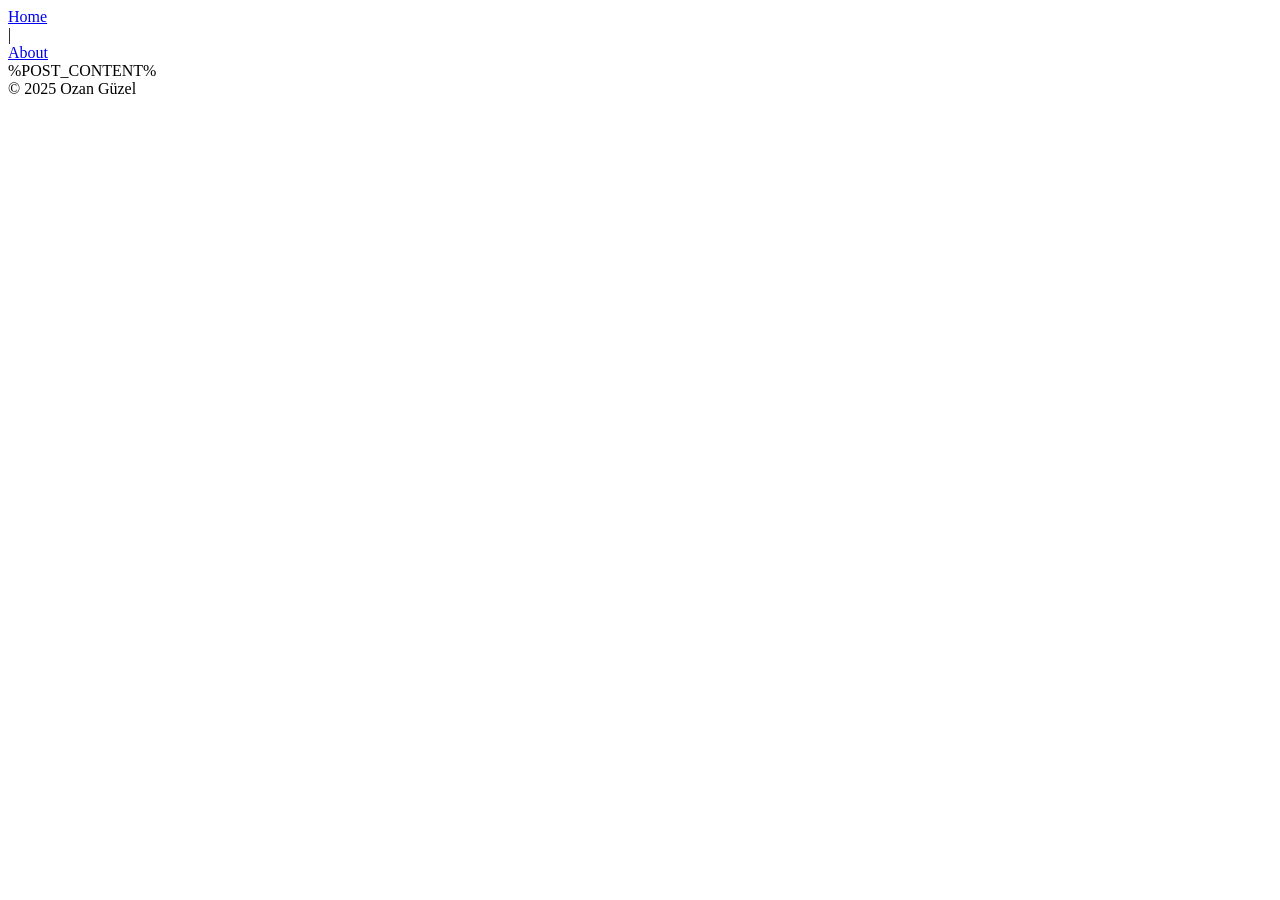
==== DevBlog/SpecialPages/post_template.html @ 00cf2ee4 "- added post file routing - added markdown test page" ====
﻿<!DOCTYPE html>
<html>

<head>
    <meta charset="UTF-8" />
    <link rel="stylesheet" href="styles.css" />
    <title>Index</title>

    <link rel="preconnect" href="https://fonts.googleapis.com">
    <link rel="preconnect" href="https://fonts.gstatic.com" crossorigin>
    <link href="https://fonts.googleapis.com/css2?family=Noto+Sans:ital,wght@0,100..900;1,100..900&display=swap"
        rel="stylesheet">
</head>

<body>
    <div class="base-layout">
        <div class="header">
            <div><a href="https://example.com">Home</a></div>
            <div>|</div>
            <div><a href="https://example.com">About</a></div>
        </div>

        <div class="main-body">
            <div class="content">
                %POST_CONTENT%
            </div>
        </div>

        <div class="footer">
            © 2025 Ozan Güzel
        </div>
    </div>
</body>

</html>
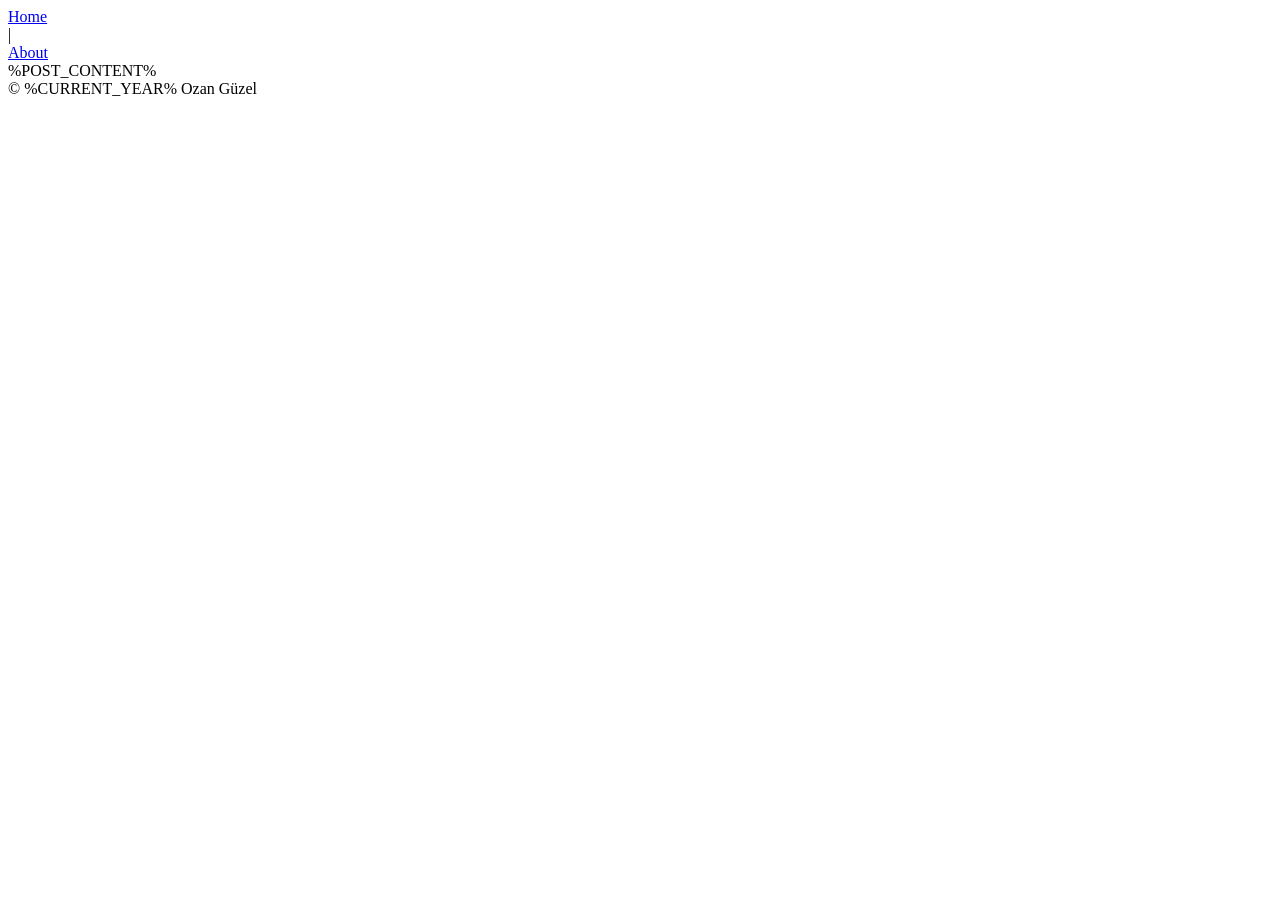
==== commit 03bbb0e5: "- post page styling - changed md test page - made footer year dynamic" ====
--- a/DevBlog/SpecialPages/post_template.html
+++ b/DevBlog/SpecialPages/post_template.html
@@ -15,9 +15,9 @@
 <body>
     <div class="base-layout">
         <div class="header">
-            <div><a href="https://example.com">Home</a></div>
+            <div><a href="/">Home</a></div>
             <div>|</div>
-            <div><a href="https://example.com">About</a></div>
+            <div><a href="/about">About</a></div>
         </div>
 
         <div class="main-body">
@@ -27,7 +27,7 @@
         </div>
 
         <div class="footer">
-            © 2025 Ozan Güzel
+            © %CURRENT_YEAR% Ozan Güzel
         </div>
     </div>
 </body>
